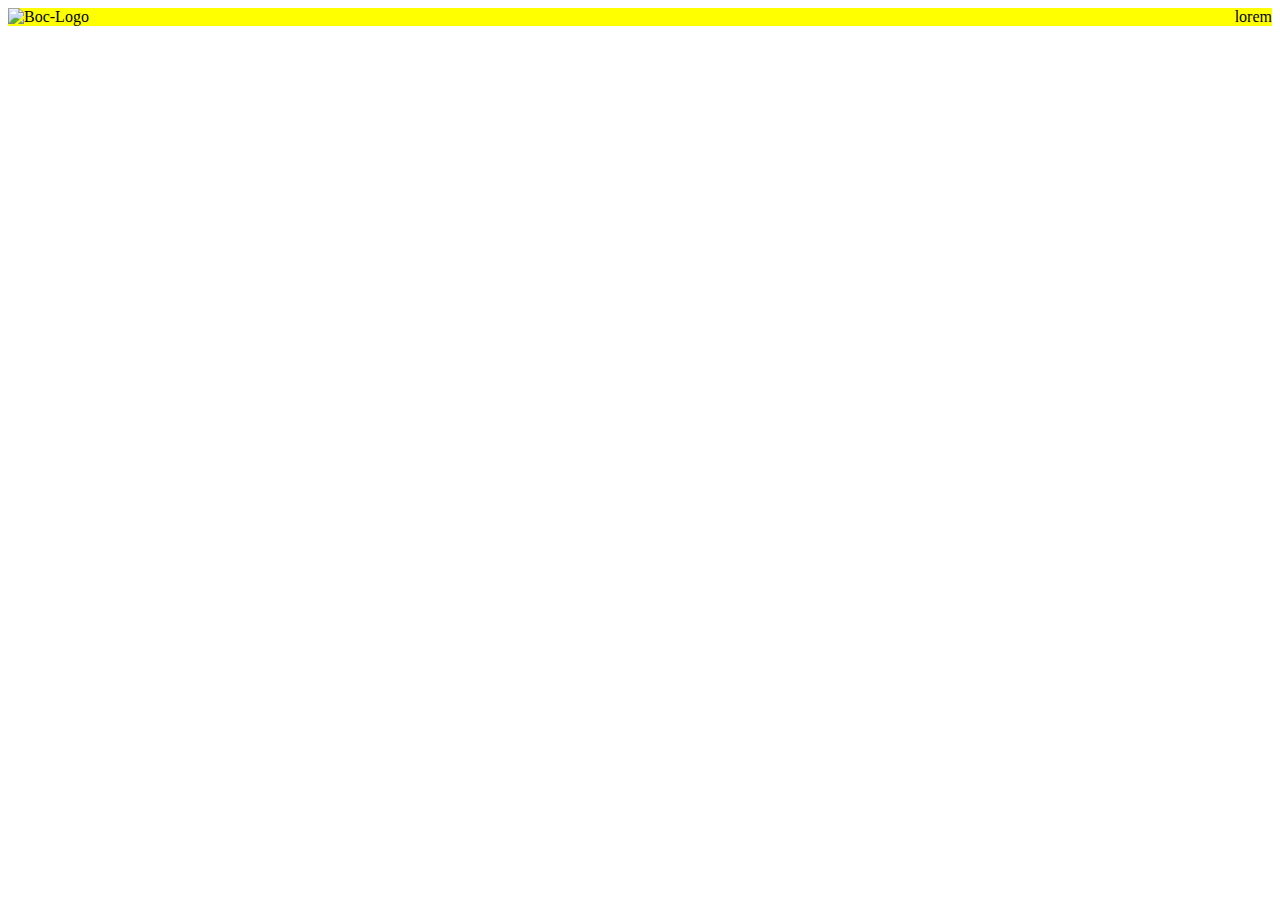
==== test.html @ f7ab092c "first commit" ====
<!DOCTYPE html>
<html lang="en">
<head>
    <meta charset="UTF-8">
    <meta http-equiv="X-UA-Compatible" content="IE=edge">
    <meta name="viewport" content="width=device-width, initial-scale=1.0">
    <title>Test</title>
    <style>
        header{
            background-color: yellow;
            overflow: hidden;
        }
        header img{
            float: left;
        }
        header div{
            float: right;
        }
    </style>
</head>
<body>
    <header>
        <img src="https://www.boc.lk/catalog/view/theme/default/images/new/boc-logo.jpg" alt="Boc-Logo">
        <div>lorem</div>
    </header>
    
</body>
</html>
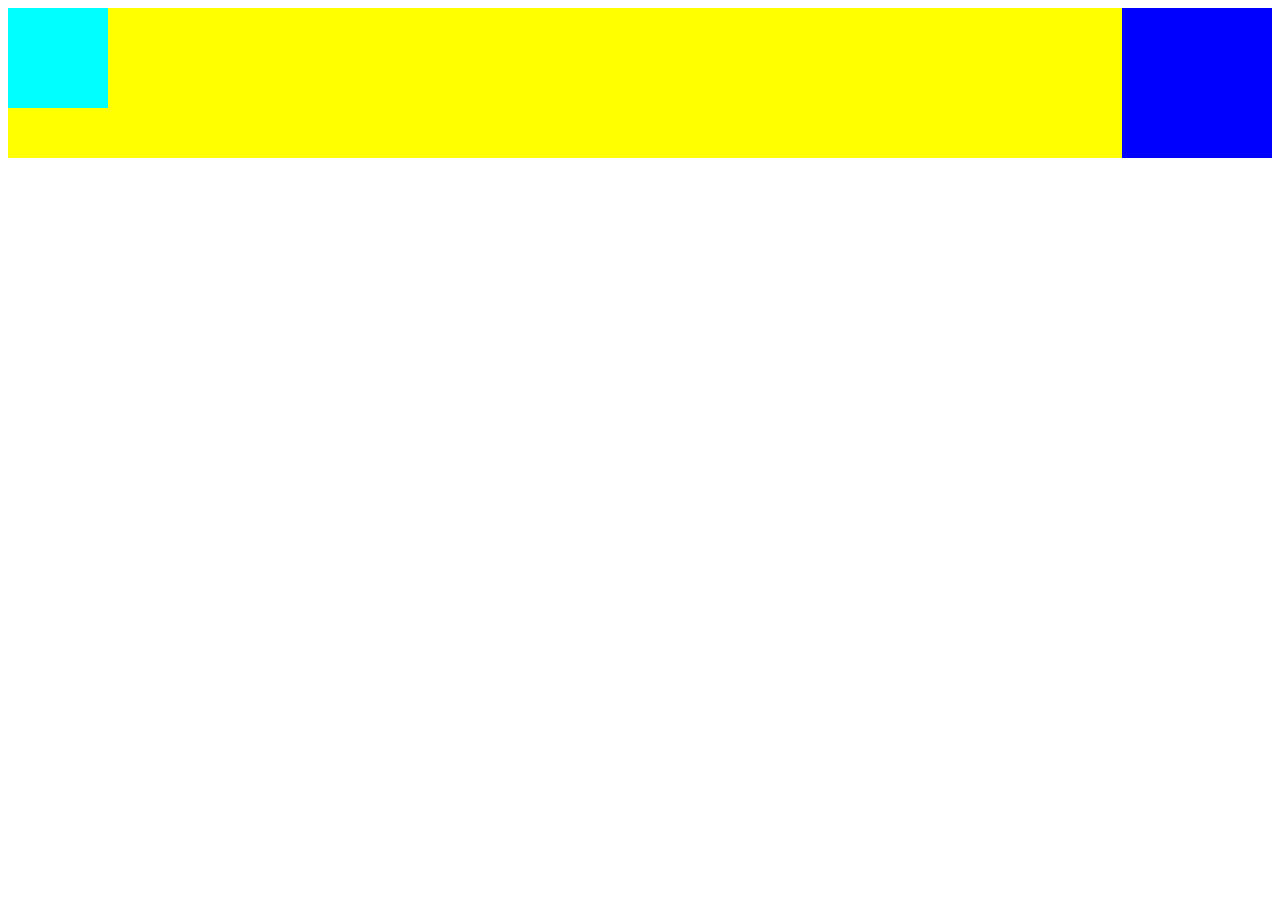
==== commit 61f62447: "Initial commit" ====
--- a/test.html
+++ b/test.html
@@ -6,23 +6,32 @@
     <meta name="viewport" content="width=device-width, initial-scale=1.0">
     <title>Test</title>
     <style>
-        header{
+        #outer-box{
             background-color: yellow;
             overflow: hidden;
+         
         }
-        header img{
+        #inner-box-1{
             float: left;
+            background-color: aqua;
+            height: 100px;
+            width: 100px;
         }
-        header div{
+        #inner-box-2{
             float: right;
+            background-color: blue;
+            height:150px;
+            width: 150px;
         }
+      
     </style>
 </head>
 <body>
-    <header>
-        <img src="https://www.boc.lk/catalog/view/theme/default/images/new/boc-logo.jpg" alt="Boc-Logo">
-        <div>lorem</div>
-    </header>
+    <div id="outer-box">
+        <div id="inner-box-1"></div>
+        <div id="inner-box-2"></div>
+    </div>
+
     
 </body>
 </html>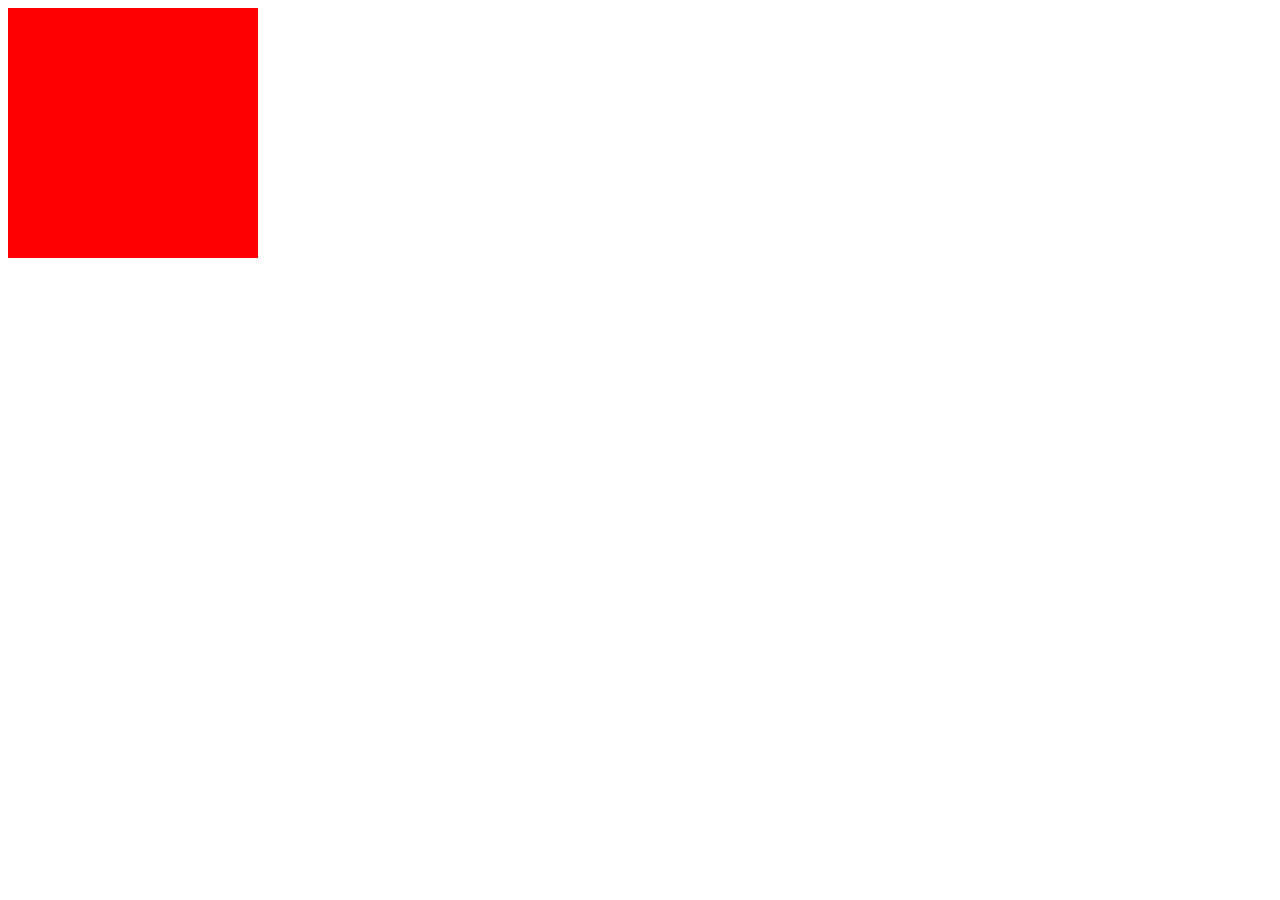
==== commit 176dd27c: "finalized the boc-clone" ====
--- a/test.html
+++ b/test.html
@@ -4,34 +4,38 @@
     <meta charset="UTF-8">
     <meta http-equiv="X-UA-Compatible" content="IE=edge">
     <meta name="viewport" content="width=device-width, initial-scale=1.0">
-    <title>Test</title>
+    <title>Document</title>
     <style>
         #outer-box{
+            /* position: relative; */
             background-color: yellow;
-            overflow: hidden;
-         
+            /* overflow: hidden; */
+            /* display: flow-root; */
         }
-        #inner-box-1{
+
+        /* .clearfix{
+            clear:both;
+        }
+
+        .clearfix::after{
+            display: block;
+            content: " ";
+            clear: both;
+        } */
+
+        #inner-box{
             float: left;
-            background-color: aqua;
-            height: 100px;
-            width: 100px;
+            background-color: red;
+            height: 250px;
+            width: 250px;
         }
-        #inner-box-2{
-            float: right;
-            background-color: blue;
-            height:150px;
-            width: 150px;
-        }
-      
     </style>
 </head>
 <body>
-    <div id="outer-box">
-        <div id="inner-box-1"></div>
-        <div id="inner-box-2"></div>
-    </div>
-
-    
+<div id="outer-box" class="clearfix">
+    <!-- ::before -->
+    <div id="inner-box"></div>
+    <!-- ::after -->
+</div>
 </body>
 </html>